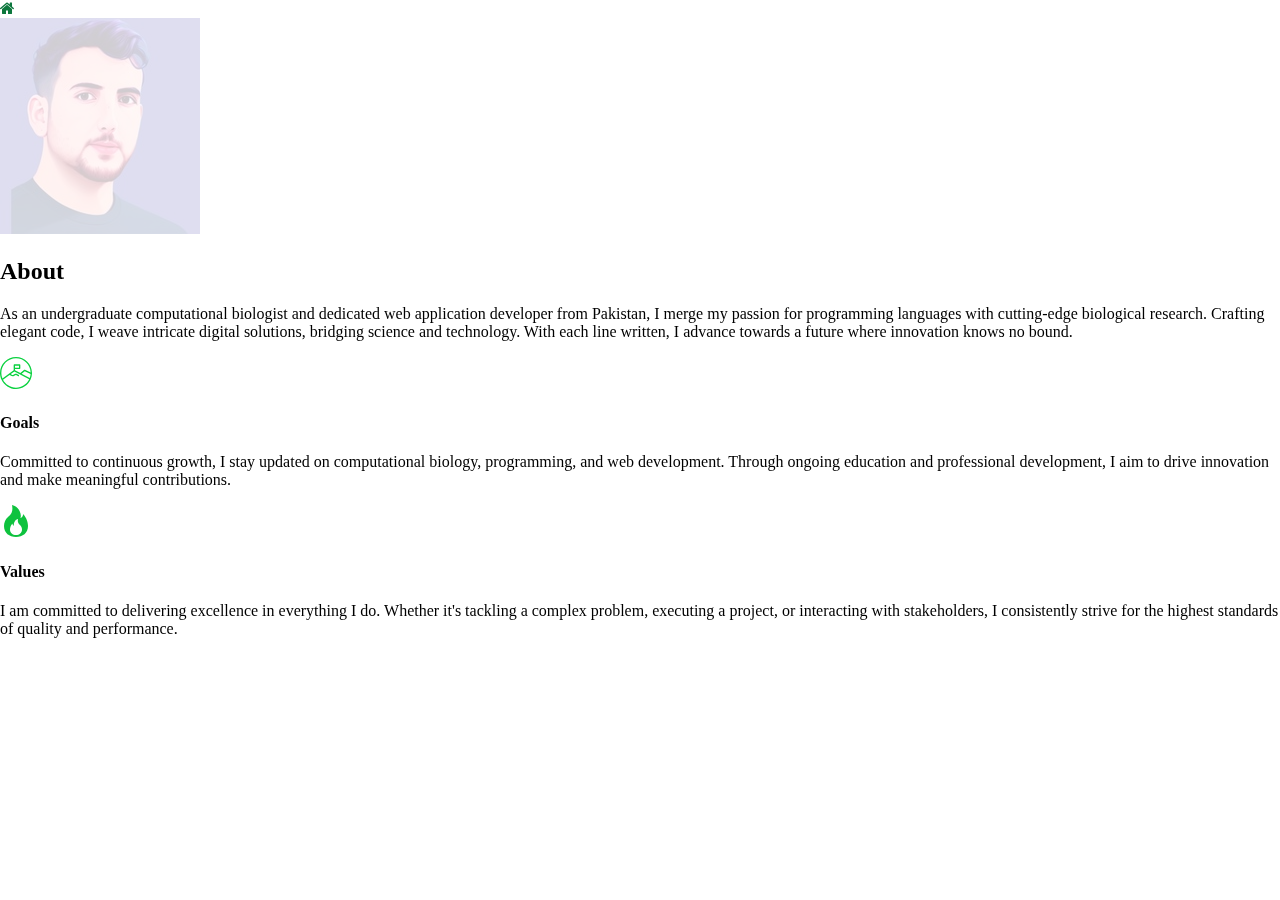
==== about.html @ 8384ebda "portfolio" ====
<!DOCTYPE html>
<html lang="en">

<head>
  <!-- Required meta tags -->
  <meta charset="utf-8">
  <meta name="viewport" content="width=device-width, initial-scale=1, shrink-to-fit=no">

  <!-- Bootstrap CSS -->
  <link rel="stylesheet" href="https://cdn.jsdelivr.net/npm/bootstrap@4.1.3/dist/css/bootstrap.min.css"
    integrity="sha384-MCw98/SFnGE8fJT3GXwEOngsV7Zt27NXFoaoApmYm81iuXoPkFOJwJ8ERdknLPMO" crossorigin="anonymous">
  <link rel="stylesheet" href="https://cdnjs.cloudflare.com/ajax/libs/font-awesome/4.7.0/css/font-awesome.min.css">
  <link rel="stylesheet" href="styles.css">

  <title>About</title>
</head>

<body>
  <img src="img/space2.gif" alt="Computer man" id="about-background">
  <a class="nav-link" href="index.html"><i class="fa fa-home" style="color: rgb(13, 119, 61);"></i></a>
  <section class="py-3 py-md-5 py-xl-8">
    <div class="abt-container">
      <div class="row gy-3 gy-md-4 gy-lg-0 align-items-lg-center">
        <div class="col-12 col-lg-6 col-xl-5 d-flex justify-content-center justify-content-lg-start">
          <img class="img-fluid rounded-circle" loading="lazy" src="img/pro.jpg" alt="profile-photo" style="opacity: 0.2;">
        </div>
        <div class="col-12 col-lg-6 col-xl-7">
          <div class="row justify-content-xl-center">
            <div class="col-12 col-xl-11">
              <h2 class="h1 mb-3 text-light text-center">About</h2>
              <p class="lead fs-4 text-light mb-3 text-center">As an undergraduate computational biologist and dedicated web
                application developer from Pakistan, I merge my passion for programming languages with cutting-edge
                biological research. Crafting elegant code, I weave intricate digital solutions, bridging science and
                technology. With each line written, I advance towards a future where innovation knows no bound.</p>
              <!-- <p class="mb-5">Nullam gravida orci ac luctus molestie. Fusce finibus congue erat, non aliquam magna tincidunt at. Aenean lacinia arcu ex, sed pharetra nibh porta a. Curabitur vel consequat nibh, ac interdum nisl. Nunc pulvinar nec massa vitae sollicitudin.</p> -->
              <div class="row gy-4 gy-md-0 gx-xxl-5X">
                <div class="col-12 col-md-6">
                  <div class="d-flex">
                    <div class="me-4 text-light">
                      <svg fill="#0ad13f" height="32" width="32" version="1.1" id="Layer_1"
                        xmlns="http://www.w3.org/2000/svg" xmlns:xlink="http://www.w3.org/1999/xlink"
                        viewBox="0 0 480 480" xml:space="preserve">
                        <g>
                          <g>
                            <path d="M240,0C107.664,0,0,107.664,0,240c0,36.013,7.76,70.562,23.065,102.685c19.2,40.481,49.274,74.746,86.973,99.091
			C148.762,466.782,193.702,480,240,480c96.18,0,182.768-57.098,220.587-145.452c11.547-26.872,17.974-55.185,19.101-84.157
			c0.208-3.45,0.312-6.946,0.312-10.391C480,107.664,372.336,0,240,0z M240,460c-42.441,0-83.629-12.112-119.113-35.025
			c-32.251-20.827-58.413-49.572-76.072-83.471l97.853-71.37c6.947,0.675,11.632,3.971,17.387,8.035
			C167.519,283.44,176.809,290,191.646,290c15.368,0,23.395-6.879,29.845-12.407c5.336-4.572,8.861-7.593,16.832-7.593
			s11.496,3.021,16.831,7.593C261.604,283.121,269.632,290,285,290v-20c-7.971,0-11.496-3.021-16.832-7.593
			C261.718,256.879,253.69,250,238.323,250c-15.368,0-23.396,6.879-29.846,12.407c-5.335,4.573-8.86,7.593-16.831,7.593
			c-8.486,0-13.591-3.605-20.055-8.168c-2.779-1.963-5.813-4.103-9.29-6.018l53.53-39.043l85.974,45.759l136.555,72.607
			C401.911,411.291,325.05,460,240,460z M446.214,316.661l-121.983-64.859l47.191-39.908l87.934,44.011
			C457.941,276.672,453.538,297.038,446.214,316.661z M374.475,191.058c-3.577-1.791-7.878-1.277-10.933,1.307l-58.326,49.325
			L225,198.994V180h70c5.523,0,10-4.477,10-10v-50c0-5.523-4.477-10-10-10h-80c-5.523,0-10,4.477-10,10v79.917L36.219,323.019
			C25.451,296.782,20,268.912,20,240c0-121.309,98.691-220,220-220c119.24,0,216.622,95.356,219.908,213.817L374.475,191.058z
			 M225,160v-30h60v30H225z" />
                          </g>
                        </g>
                      </svg>
                    </div>
                    <div>
                      <h4 class="mb-3 text-light">Goals</h4>
                      <p class="text-secondary mb-0 text-light">Committed to continuous growth, I stay
                        updated on computational biology, programming, and web development. Through ongoing education
                        and professional development, I aim to drive innovation and make meaningful contributions.
                      </p>
                    </div>
                  </div>
                </div>
                <div class="col-12 col-md-6">
                  <div class="d-flex">
                    <div class="me-4 text-primary">
                      <svg xmlns="http://www.w3.org/2000/svg" width="32" height="32" fill="#0ec23e" class="bi bi-fire"
                        viewBox="0 0 16 16">
                        <path
                          d="M8 16c3.314 0 6-2 6-5.5 0-1.5-.5-4-2.5-6 .25 1.5-1.25 2-1.25 2C11 4 9 .5 6 0c.357 2 .5 4-2 6-1.25 1-2 2.729-2 4.5C2 14 4.686 16 8 16Zm0-1c-1.657 0-3-1-3-2.75 0-.75.25-2 1.25-3C6.125 10 7 10.5 7 10.5c-.375-1.25.5-3.25 2-3.5-.179 1-.25 2 1 3 .625.5 1 1.364 1 2.25C11 14 9.657 15 8 15Z" />
                      </svg>
                    </div>
                    <div>
                      <h4 class="mb-3 text-light">Values</h4>
                      <p class="text-light mb-0"> I am committed to delivering excellence in
                        everything I do. Whether it's tackling a complex problem, executing a project,
                        or interacting with stakeholders, I consistently strive for the highest standards of quality and
                        performance.
                      </p>
                    </div>
                  </div>
                </div>
              </div>
            </div>
          </div>
        </div>
      </div>
    </div>
  </section>
</body>

</html>
---- styles.css ----
body {
  margin: 0;
  padding: 0;
}
#about-background {
  position: fixed;
  top: 50%;
  left: 50%;
  transform: translate(-50%, -50%);
  min-width: 150%;
  min-height: 150%;
  width: auto;
  height: auto;
  z-index: -1;
}

#gif-background {
  position: fixed;
  top: 50%;
  left: 50%;
  transform: translate(-50%, -50%);
  min-width: 100%;
  min-height: 100%;
  width: auto;
  height: auto;
  z-index: -1;
}

/* Skills */
.container{
  background-color: rgb(148, 42, 42);
  opacity: 0.7;
  border-radius: 30px;
}
CSS.g-6,
.gx-6 {
  --bs-gutter-x: 4.5rem;
}
.g-6,
.gy-6 {
  --bs-gutter-y: 4.5rem;
}
@media (min-width: 576px) {
  .g-sm-6,
  .gx-sm-6 {
    --bs-gutter-x: 4.5rem;
  }
  .g-sm-6,
  .gy-sm-6 {
    --bs-gutter-y: 4.5rem;
  }
}
@media (min-width: 768px) {
  .g-md-6,
  .gx-md-6 {
    --bs-gutter-x: 4.5rem;
  }
  .g-md-6,
  .gy-md-6 {
    --bs-gutter-y: 4.5rem;
  }
}
@media (min-width: 992px) {
  .g-lg-6,
  .gx-lg-6 {
    --bs-gutter-x: 4.5rem;
  }
  .g-lg-6,
  .gy-lg-6 {
    --bs-gutter-y: 4.5rem;
  }
}
@media (min-width: 1200px) {
  .g-xl-6,
  .gx-xl-6 {
    --bs-gutter-x: 4.5rem;
  }
  .g-xl-6,
  .gy-xl-6 {
    --bs-gutter-y: 4.5rem;
  }
}
@media (min-width: 1400px) {
  .g-xxl-6,
  .gx-xxl-6 {
    --bs-gutter-x: 4.5rem;
  }
  .g-xxl-6,
  .gy-xxl-6 {
    --bs-gutter-y: 4.5rem;
  }
}
.mb-6 {
  margin-bottom: 4.5rem !important;
}
.py-6 {
  padding-top: 4.5rem !important;
  padding-bottom: 4.5rem !important;
}
.w-65 {
  width: 65% !important;
}
.w-85 {
  width: 85% !important;
}
.w-95 {
  width: 95% !important;
}

@media (min-width: 576px) {
  .mb-sm-6 {
    margin-bottom: 4.5rem !important;
  }
  .py-sm-6 {
    padding-top: 4.5rem !important;
    padding-bottom: 4.5rem !important;
  }
}
@media (min-width: 768px) {
  .mb-md-6 {
    margin-bottom: 4.5rem !important;
  }
  .py-md-6 {
    padding-top: 4.5rem !important;
    padding-bottom: 4.5rem !important;
  }
}
@media (min-width: 992px) {
  .mb-lg-6 {
    margin-bottom: 4.5rem !important;
  }
  .py-lg-6 {
    padding-top: 4.5rem !important;
    padding-bottom: 4.5rem !important;
  }
}
@media (min-width: 1200px) {
  .mb-xl-6 {
    margin-bottom: 4.5rem !important;
  }
  .py-xl-6 {
    padding-top: 4.5rem !important;
    padding-bottom: 4.5rem !important;
  }
}
@media (min-width: 1400px) {
  .mb-xxl-6 {
    margin-bottom: 4.5rem !important;
  }
  .py-xxl-6 {
    padding-top: 4.5rem !important;
    padding-bottom: 4.5rem !important;
  }
}

.education-box {
  background-color: rgb(6, 10, 63);
  padding: 3px;
  opacity: 0.8;
}

.education-box img {
  max-width: 20%;
  height: auto;
}

.education-box h4 {
  color: white;
}

.education-box p {
  color: white;
}

/* Projects */

.glass-box {
  background-color: rgba(255, 255, 255, 0.2);
  border-radius: 10px;
  padding: 20px;
  text-align: center;
}

.glass-box h3,
.glass-box p {
  margin: 0 auto;
}

.glass-box button {
  background-color: blueviolet;
  color: white;
  border: 4px solid white;
  border-radius: 20px;
  margin-top: 10px;
}

.glass-box button:hover {
  background-color: white;
  color: blueviolet;
  border: 4px solid blueviolet;
}

/* Responsive adjustments */
@media (max-width: 767px) {
  .glass-box {
    margin-bottom: 20px;
  }

  .nav-link {
    top: 10px;
  }
}

/* Contact */

.contact-section {
  background-color: rgba(255, 255, 255, 0.2);
  border-radius: 10px;
  padding: 20px;
  text-align: center;
  width: 60%;
  margin: auto;
  margin-top: 50px;
}
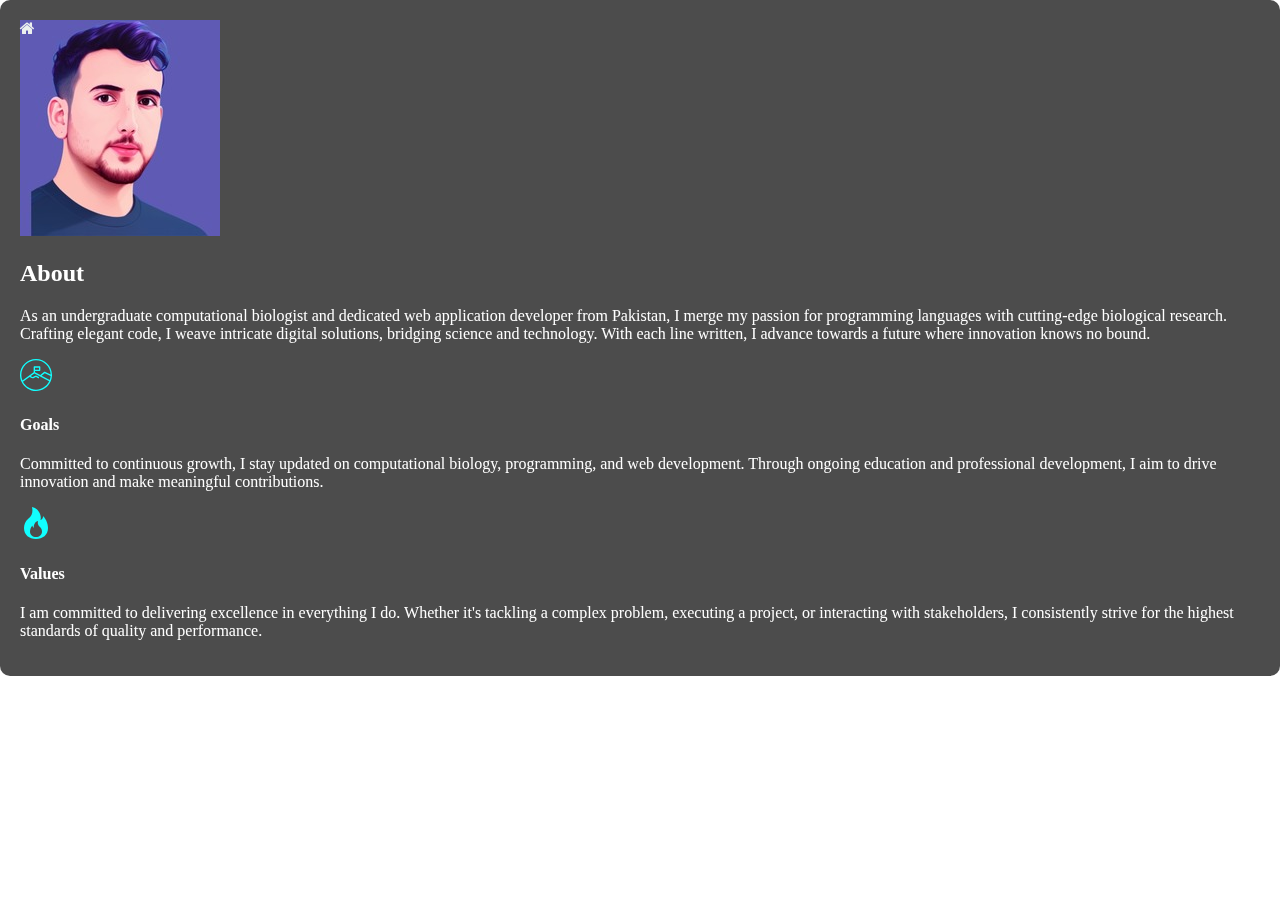
==== commit 8d7f1cef: "portfolio" ====
--- a/about.html
+++ b/about.html
@@ -10,68 +10,64 @@
   <link rel="stylesheet" href="https://cdn.jsdelivr.net/npm/bootstrap@4.1.3/dist/css/bootstrap.min.css"
     integrity="sha384-MCw98/SFnGE8fJT3GXwEOngsV7Zt27NXFoaoApmYm81iuXoPkFOJwJ8ERdknLPMO" crossorigin="anonymous">
   <link rel="stylesheet" href="https://cdnjs.cloudflare.com/ajax/libs/font-awesome/4.7.0/css/font-awesome.min.css">
-  <link rel="stylesheet" href="styles.css">
+  <link rel="stylesheet" href="about.css">
 
   <title>About</title>
 </head>
 
 <body>
-  <img src="img/space2.gif" alt="Computer man" id="about-background">
-  <a class="nav-link" href="index.html"><i class="fa fa-home" style="color: rgb(13, 119, 61);"></i></a>
+  <img src="img/bio2.jpg" alt="Computer man" id="about-background">
+  <a class="nav-link" href="index.html"><i class="fa fa-home" style="color: rgb(236, 240, 238);"></i></a>
   <section class="py-3 py-md-5 py-xl-8">
-    <div class="abt-container">
+    <div class="container transparent-box">
       <div class="row gy-3 gy-md-4 gy-lg-0 align-items-lg-center">
         <div class="col-12 col-lg-6 col-xl-5 d-flex justify-content-center justify-content-lg-start">
-          <img class="img-fluid rounded-circle" loading="lazy" src="img/pro.jpg" alt="profile-photo" style="opacity: 0.2;">
+          <img class="img-fluid rounded-circle" loading="lazy" src="img/pro.jpg" alt="profile-photo">
         </div>
         <div class="col-12 col-lg-6 col-xl-7">
           <div class="row justify-content-xl-center">
-            <div class="col-12 col-xl-11">
-              <h2 class="h1 mb-3 text-light text-center">About</h2>
-              <p class="lead fs-4 text-light mb-3 text-center">As an undergraduate computational biologist and dedicated web
+            <div class="col-12 col-xl-11 text-center text-lg-left">
+              <h2 class="h1 mb-3 text-light">About</h2>
+              <p class="lead fs-4 text-light mb-3">As an undergraduate computational biologist and dedicated web
                 application developer from Pakistan, I merge my passion for programming languages with cutting-edge
                 biological research. Crafting elegant code, I weave intricate digital solutions, bridging science and
                 technology. With each line written, I advance towards a future where innovation knows no bound.</p>
-              <!-- <p class="mb-5">Nullam gravida orci ac luctus molestie. Fusce finibus congue erat, non aliquam magna tincidunt at. Aenean lacinia arcu ex, sed pharetra nibh porta a. Curabitur vel consequat nibh, ac interdum nisl. Nunc pulvinar nec massa vitae sollicitudin.</p> -->
-              <div class="row gy-4 gy-md-0 gx-xxl-5X">
+              <div class="row gy-4 gy-md-0 gx-xxl-5">
                 <div class="col-12 col-md-6">
                   <div class="d-flex">
                     <div class="me-4 text-light">
-                      <svg fill="#0ad13f" height="32" width="32" version="1.1" id="Layer_1"
+                      <svg fill="#1fff" height="32" width="32" version="1.1" id="Layer_1"
                         xmlns="http://www.w3.org/2000/svg" xmlns:xlink="http://www.w3.org/1999/xlink"
                         viewBox="0 0 480 480" xml:space="preserve">
                         <g>
                           <g>
                             <path d="M240,0C107.664,0,0,107.664,0,240c0,36.013,7.76,70.562,23.065,102.685c19.2,40.481,49.274,74.746,86.973,99.091
-			C148.762,466.782,193.702,480,240,480c96.18,0,182.768-57.098,220.587-145.452c11.547-26.872,17.974-55.185,19.101-84.157
-			c0.208-3.45,0.312-6.946,0.312-10.391C480,107.664,372.336,0,240,0z M240,460c-42.441,0-83.629-12.112-119.113-35.025
-			c-32.251-20.827-58.413-49.572-76.072-83.471l97.853-71.37c6.947,0.675,11.632,3.971,17.387,8.035
-			C167.519,283.44,176.809,290,191.646,290c15.368,0,23.395-6.879,29.845-12.407c5.336-4.572,8.861-7.593,16.832-7.593
-			s11.496,3.021,16.831,7.593C261.604,283.121,269.632,290,285,290v-20c-7.971,0-11.496-3.021-16.832-7.593
-			C261.718,256.879,253.69,250,238.323,250c-15.368,0-23.396,6.879-29.846,12.407c-5.335,4.573-8.86,7.593-16.831,7.593
-			c-8.486,0-13.591-3.605-20.055-8.168c-2.779-1.963-5.813-4.103-9.29-6.018l53.53-39.043l85.974,45.759l136.555,72.607
-			C401.911,411.291,325.05,460,240,460z M446.214,316.661l-121.983-64.859l47.191-39.908l87.934,44.011
-			C457.941,276.672,453.538,297.038,446.214,316.661z M374.475,191.058c-3.577-1.791-7.878-1.277-10.933,1.307l-58.326,49.325
-			L225,198.994V180h70c5.523,0,10-4.477,10-10v-50c0-5.523-4.477-10-10-10h-80c-5.523,0-10,4.477-10,10v79.917L36.219,323.019
-			C25.451,296.782,20,268.912,20,240c0-121.309,98.691-220,220-220c119.24,0,216.622,95.356,219.908,213.817L374.475,191.058z
-			 M225,160v-30h60v30H225z" />
+                              C148.762,466.782,193.702,480,240,480c96.18,0,182.768-57.098,220.587-145.452c11.547-26.872,17.974-55.185,19.101-84.157
+                              c0.208-3.45,0.312-6.946,0.312-10.391C480,107.664,372.336,0,240,0z M240,460c-42.441,0-83.629-12.112-119.113-35.025
+                              c-32.251-20.827-58.413-49.572-76.072-83.471l97.853-71.37c6.947,0.675,11.632,3.971,17.387,8.035
+                              C167.519,283.44,176.809,290,191.646,290c15.368,0,23.395-6.879,29.845-12.407c5.336-4.572,8.861-7.593,16.832-7.593
+                              s11.496,3.021,16.831,7.593C261.604,283.121,269.632,290,285,290v-20c-7.971,0-11.496-3.021-16.832-7.593
+                              C261.718,256.879,253.69,250,238.323,250c-15.368,0-23.396,6.879-29.846,12.407c-5.335,4.573-8.86,7.593-16.831,7.593
+                              c-8.486,0-13.591-3.605-20.055-8.168c-2.779-1.963-5.813-4.103-9.29-6.018l53.53-39.043l85.974,45.759l136.555,72.607
+                              C401.911,411.291,325.05,460,240,460z M446.214,316.661l-121.983-64.859l47.191-39.908l87.934,44.011
+                              C457.941,276.672,453.538,297.038,446.214,316.661z M374.475,191.058c-3.577-1.791-7.878-1.277-10.933,1.307l-58.326,49.325
+                              L225,198.994V180h70c5.523,0,10-4.477,10-10v-50c0-5.523-4.477-10-10-10h-80c-5.523,0-10,4.477-10,10v79.917L36.219,323.019
+                              C25.451,296.782,20,268.912,20,240c0-121.309,98.691-220,220-220c119.24,0,216.622,95.356,219.908,213.817L374.475,191.058z
+                              M225,160v-30h60v30H225z" />
                           </g>
                         </g>
                       </svg>
                     </div>
                     <div>
                       <h4 class="mb-3 text-light">Goals</h4>
-                      <p class="text-secondary mb-0 text-light">Committed to continuous growth, I stay
-                        updated on computational biology, programming, and web development. Through ongoing education
-                        and professional development, I aim to drive innovation and make meaningful contributions.
-                      </p>
+                      <p class="text-light mb-0">Committed to continuous growth, I stay updated on computational biology, programming, and web development. Through ongoing education and professional development, I aim to drive innovation and make meaningful contributions.</p>
                     </div>
                   </div>
                 </div>
                 <div class="col-12 col-md-6">
                   <div class="d-flex">
-                    <div class="me-4 text-primary">
-                      <svg xmlns="http://www.w3.org/2000/svg" width="32" height="32" fill="#0ec23e" class="bi bi-fire"
+                    <div class="me-4 text-light">
+                      <svg xmlns="http://www.w3.org/2000/svg" width="32" height="32" fill="#1fff" class="bi bi-fire"
                         viewBox="0 0 16 16">
                         <path
                           d="M8 16c3.314 0 6-2 6-5.5 0-1.5-.5-4-2.5-6 .25 1.5-1.25 2-1.25 2C11 4 9 .5 6 0c.357 2 .5 4-2 6-1.25 1-2 2.729-2 4.5C2 14 4.686 16 8 16Zm0-1c-1.657 0-3-1-3-2.75 0-.75.25-2 1.25-3C6.125 10 7 10.5 7 10.5c-.375-1.25.5-3.25 2-3.5-.179 1-.25 2 1 3 .625.5 1 1.364 1 2.25C11 14 9.657 15 8 15Z" />
@@ -79,11 +75,7 @@
                     </div>
                     <div>
                       <h4 class="mb-3 text-light">Values</h4>
-                      <p class="text-light mb-0"> I am committed to delivering excellence in
-                        everything I do. Whether it's tackling a complex problem, executing a project,
-                        or interacting with stakeholders, I consistently strive for the highest standards of quality and
-                        performance.
-                      </p>
+                      <p class="text-light mb-0">I am committed to delivering excellence in everything I do. Whether it's tackling a complex problem, executing a project, or interacting with stakeholders, I consistently strive for the highest standards of quality and performance.</p>
                     </div>
                   </div>
                 </div>
@@ -94,6 +86,17 @@
       </div>
     </div>
   </section>
+
+  <!-- Bootstrap JS and dependencies -->
+  <script src="https://code.jquery.com/jquery-3.3.1.slim.min.js"
+    integrity="sha384-q8i/X+965DzO0rT7abK41JStQIAqVgRVzpbzo5smXKp4YfRvH+8abtTE1Pi6jizo"
+    crossorigin="anonymous"></script>
+  <script src="https://cdnjs.cloudflare.com/ajax/libs/popper.js/1.14.3/umd/popper.min.js"
+    integrity="sha384-ZMP7rVo3mIykV+2+9p5eY6bLV7x0HSU6aZ2mYkFf90B7Ej8BJ0hxTbtNlD2R9rR"
+    crossorigin="anonymous"></script>
+  <script src="https://stackpath.bootstrapcdn.com/bootstrap/4.1.3/js/bootstrap.min.js"
+    integrity="sha384-ChfqqxuZUCnJSK3+MXmPNIyE6ZbWh2IMqE241rYiqJxyMiZ6OW/JmZQ5stwEULTy"
+    crossorigin="anonymous"></script>
 </body>
 
-</html>+</html>
--- a/about.css
+++ b/about.css
@@ -0,0 +1,36 @@
+
+/*About Section */
+body {
+    margin: 0;
+    padding: 0;
+  }
+  
+  #about-background {
+    position: fixed;
+    top: 50%;
+    left: 50%;
+    transform: translate(-50%, -50%);
+    min-width: 150%;
+    min-height: 150%;
+    width: auto;
+    height: auto;
+    z-index: -1;
+  }
+  
+  .transparent-box {
+    background-color: rgba(0, 0, 0, 0.7);
+    border-radius: 10px;
+    padding: 20px;
+  }
+  
+  .nav-link {
+    position: absolute;
+    top: 20px;
+    left: 20px;
+  }
+  
+  h2, p, h4, .lead {
+    color: white;
+  }
+  
+  /* Aboout end */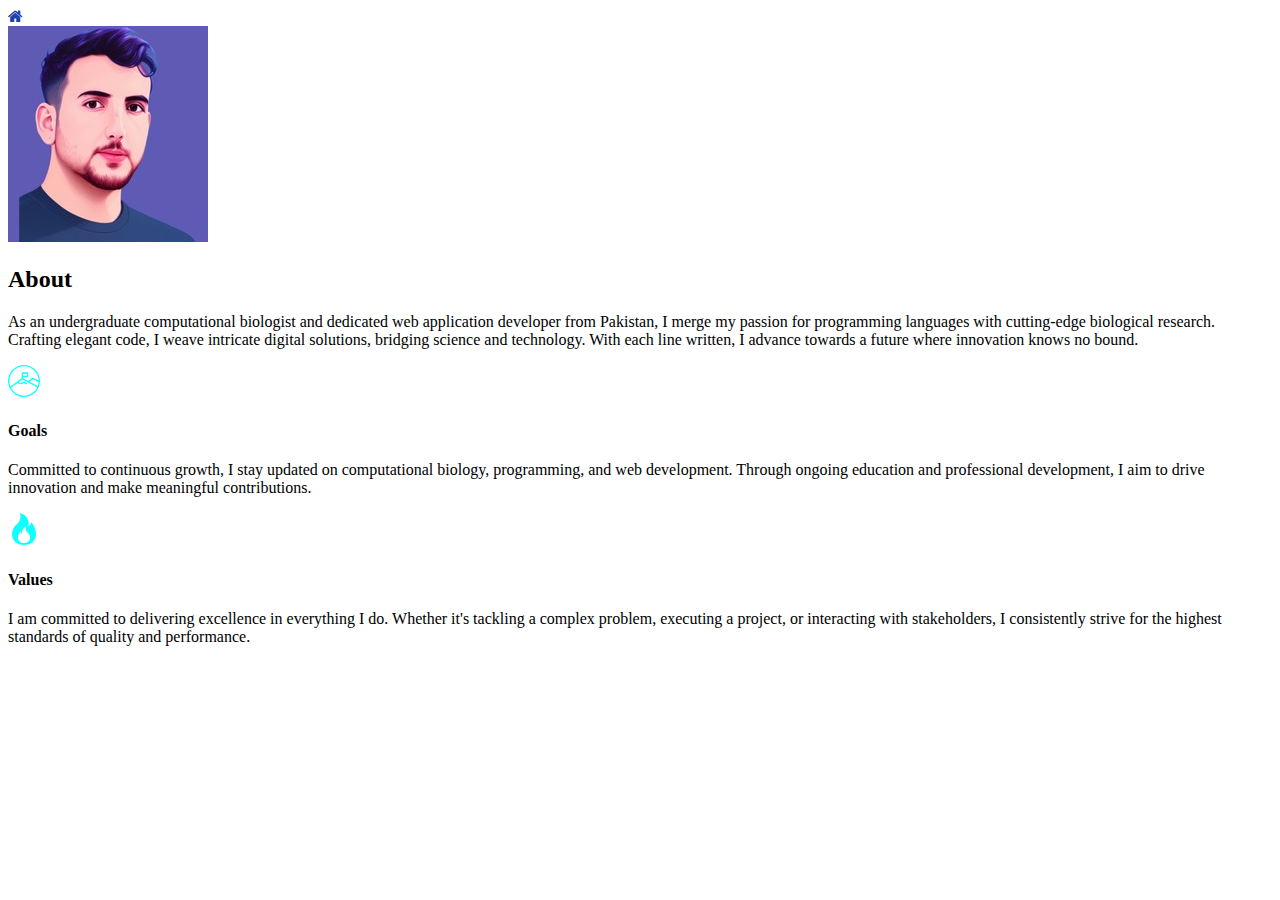
==== commit c324b8cf: "first commit" ====
--- a/about.html
+++ b/about.html
@@ -2,23 +2,25 @@
 <html lang="en">
 
 <head>
-  <!-- Required meta tags -->
-  <meta charset="utf-8">
-  <meta name="viewport" content="width=device-width, initial-scale=1, shrink-to-fit=no">
+    <!-- Required meta tags -->
+    <meta charset="utf-8">
+    <meta name="viewport" content="width=device-width, initial-scale=1, shrink-to-fit=no">
 
-  <!-- Bootstrap CSS -->
-  <link rel="stylesheet" href="https://cdn.jsdelivr.net/npm/bootstrap@4.1.3/dist/css/bootstrap.min.css"
-    integrity="sha384-MCw98/SFnGE8fJT3GXwEOngsV7Zt27NXFoaoApmYm81iuXoPkFOJwJ8ERdknLPMO" crossorigin="anonymous">
-  <link rel="stylesheet" href="https://cdnjs.cloudflare.com/ajax/libs/font-awesome/4.7.0/css/font-awesome.min.css">
-  <link rel="stylesheet" href="about.css">
+    <!-- Bootstrap CSS -->
+    <link rel="stylesheet" href="https://cdn.jsdelivr.net/npm/bootstrap@4.1.3/dist/css/bootstrap.min.css"
+        integrity="sha384-MCw98/SFnGE8fJT3GXwEOngsV7Zt27NXFoaoApmYm81iuXoPkFOJwJ8ERdknLPMO" crossorigin="anonymous">
+    <link rel="stylesheet" href="https://cdnjs.cloudflare.com/ajax/libs/font-awesome/4.7.0/css/font-awesome.min.css">
+    <link rel="stylesheet" href="about.css">
 
-  <title>About</title>
+    <title>About</title>
+    <link rel="icon" type="image/x-icon" href="/img/pro-.jpg">
 </head>
 
 <body>
-  <img src="img/bio2.jpg" alt="Computer man" id="about-background">
-  <a class="nav-link" href="index.html"><i class="fa fa-home" style="color: rgb(236, 240, 238);"></i></a>
-  <section class="py-3 py-md-5 py-xl-8">
+    <nav class="navbar navbar-expand-lg navbar-light bg-dark">
+        <a class="navbar-brand" href="index.html"><i class="fa fa-home" style="color: rgb(28, 67, 172);"></i></a>
+    </nav>
+  <section class="py-3 py-md-5 py-xl-8 about-section">
     <div class="container transparent-box">
       <div class="row gy-3 gy-md-4 gy-lg-0 align-items-lg-center">
         <div class="col-12 col-lg-6 col-xl-5 d-flex justify-content-center justify-content-lg-start">
@@ -60,7 +62,9 @@
                     </div>
                     <div>
                       <h4 class="mb-3 text-light">Goals</h4>
-                      <p class="text-light mb-0">Committed to continuous growth, I stay updated on computational biology, programming, and web development. Through ongoing education and professional development, I aim to drive innovation and make meaningful contributions.</p>
+                      <p class="text-light mb-0">Committed to continuous growth, I stay updated on computational
+                        biology, programming, and web development. Through ongoing education and professional
+                        development, I aim to drive innovation and make meaningful contributions.</p>
                     </div>
                   </div>
                 </div>
@@ -75,7 +79,9 @@
                     </div>
                     <div>
                       <h4 class="mb-3 text-light">Values</h4>
-                      <p class="text-light mb-0">I am committed to delivering excellence in everything I do. Whether it's tackling a complex problem, executing a project, or interacting with stakeholders, I consistently strive for the highest standards of quality and performance.</p>
+                      <p class="text-light mb-0">I am committed to delivering excellence in everything I do. Whether
+                        it's tackling a complex problem, executing a project, or interacting with stakeholders, I
+                        consistently strive for the highest standards of quality and performance.</p>
                     </div>
                   </div>
                 </div>
@@ -87,16 +93,15 @@
     </div>
   </section>
 
-  <!-- Bootstrap JS and dependencies -->
   <script src="https://code.jquery.com/jquery-3.3.1.slim.min.js"
-    integrity="sha384-q8i/X+965DzO0rT7abK41JStQIAqVgRVzpbzo5smXKp4YfRvH+8abtTE1Pi6jizo"
-    crossorigin="anonymous"></script>
-  <script src="https://cdnjs.cloudflare.com/ajax/libs/popper.js/1.14.3/umd/popper.min.js"
-    integrity="sha384-ZMP7rVo3mIykV+2+9p5eY6bLV7x0HSU6aZ2mYkFf90B7Ej8BJ0hxTbtNlD2R9rR"
-    crossorigin="anonymous"></script>
-  <script src="https://stackpath.bootstrapcdn.com/bootstrap/4.1.3/js/bootstrap.min.js"
-    integrity="sha384-ChfqqxuZUCnJSK3+MXmPNIyE6ZbWh2IMqE241rYiqJxyMiZ6OW/JmZQ5stwEULTy"
-    crossorigin="anonymous"></script>
+  integrity="sha384-q8i/X+965DzO0rT7abK41JStQIAqVgRVzpbzo5smXKp4YfRvH+8abtTE1Pi6jizo"
+  crossorigin="anonymous"></script>
+<script src="https://cdnjs.cloudflare.com/ajax/libs/popper.js/1.14.3/umd/popper.min.js"
+  integrity="sha384-ZMP7rVo3mIykV+2+9p5eY6bLV7x0HSU6aZ2mYkFf90B7Ej8BJ0hxTbtNlD2R9rR"
+  crossorigin="anonymous"></script>
+<script src="https://stackpath.bootstrapcdn.com/bootstrap/4.1.3/js/bootstrap.min.js"
+  integrity="sha384-ChfqqxuZUCnJSK3+MXmPNIyE6ZbWh2IMqE241rYiqJxyMiZ6OW/JmZQ5stwEULTy"
+  crossorigin="anonymous"></script>
 </body>
 
-</html>
+</html>